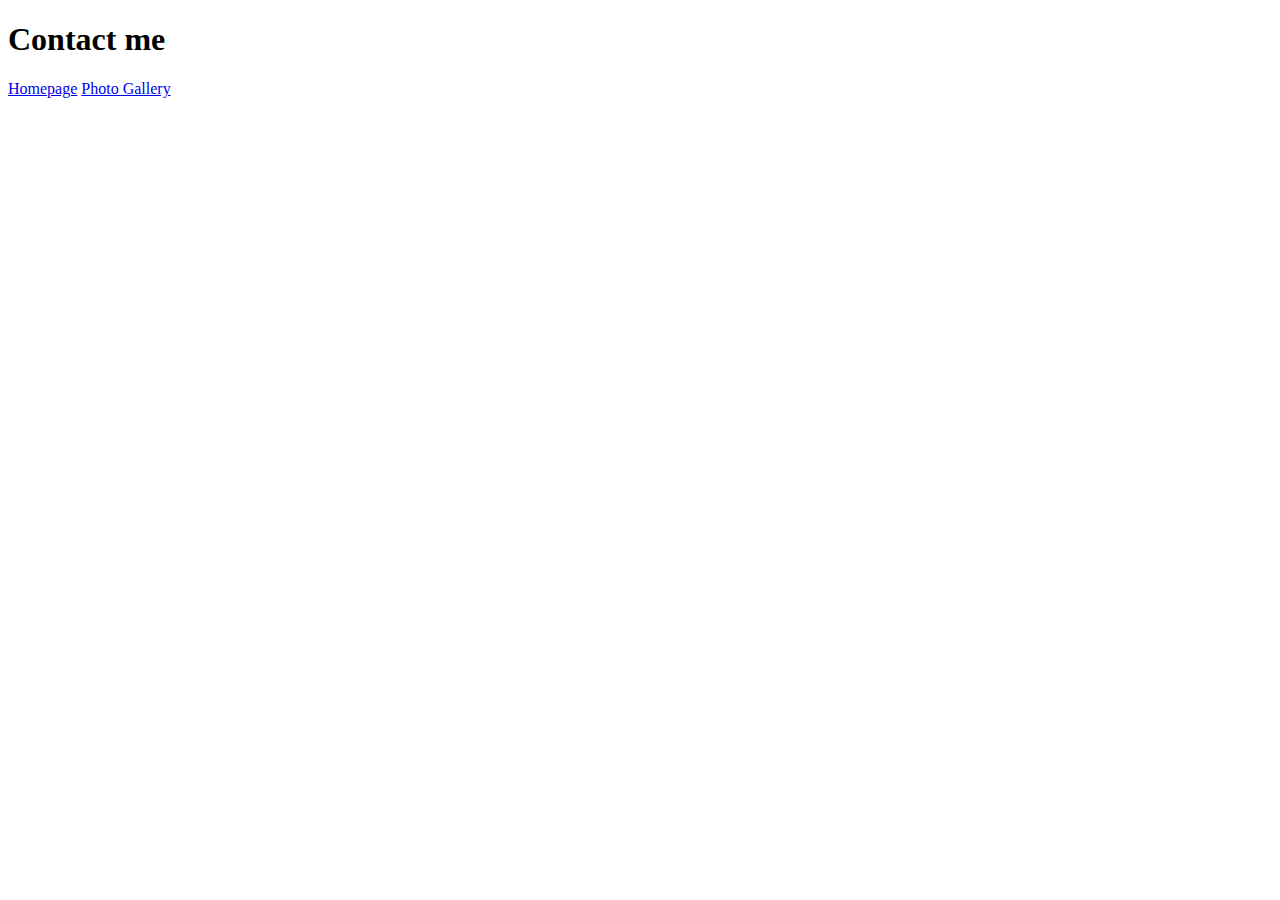
==== contact.html @ 9bb3e6a7 "Linked pages" ====
<!DOCTYPE html>
<html lang="en">
  <head>
    <meta charset="UTF-8" />
    <meta http-equiv="X-UA-Compatible" content="IE=edge" />
    <meta name="viewport" content="width=device-width, initial-scale=1.0" />
    <title>Contact page</title>
  </head>
  <body>
    <h1>Contact me</h1>
    <a href="/index.html">Homepage</a>
    <a href="/photo.html">Photo Gallery</a>
  </body>
</html>
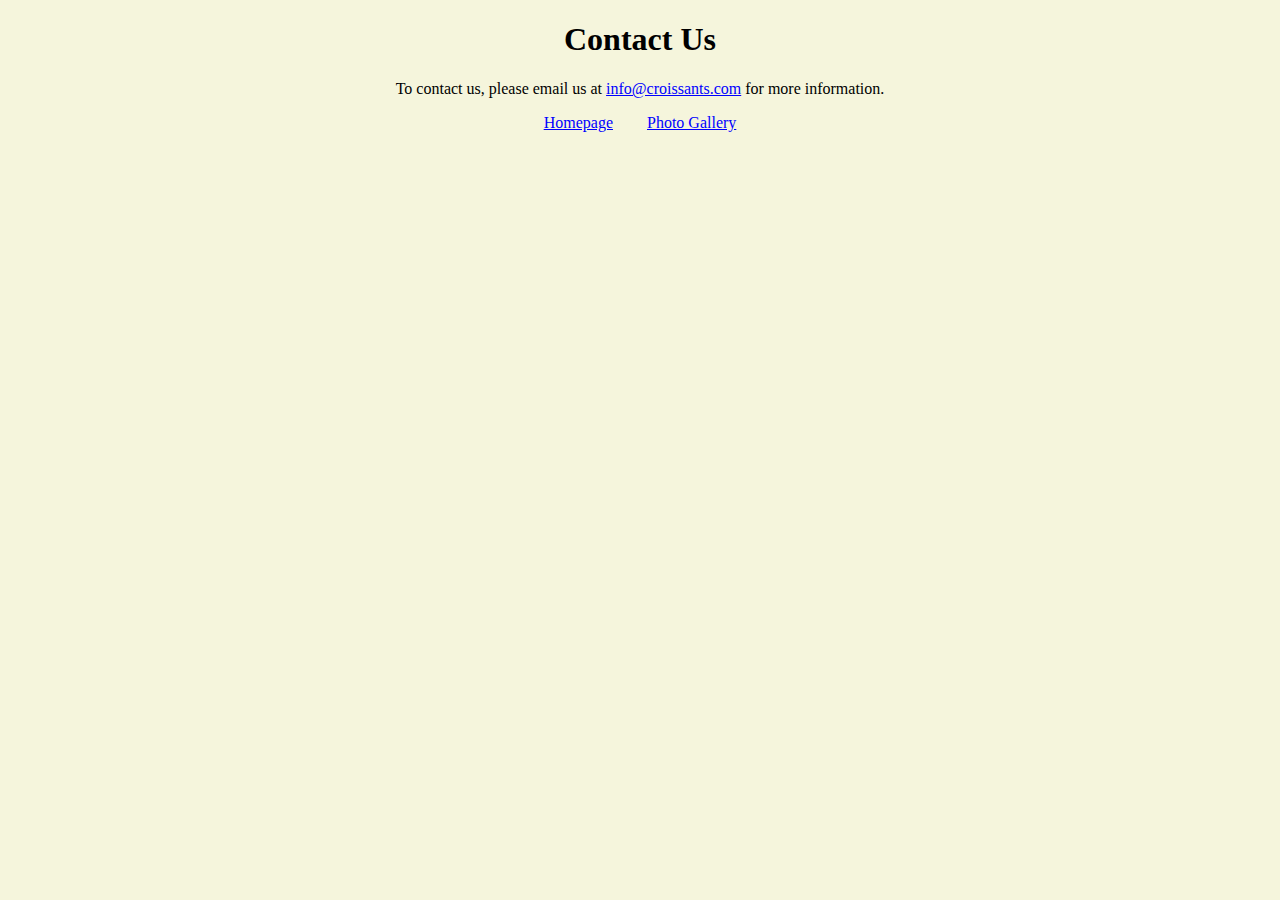
==== commit 12cb7121: "Added CSS" ====
--- a/contact.html
+++ b/contact.html
@@ -4,11 +4,21 @@
     <meta charset="UTF-8" />
     <meta http-equiv="X-UA-Compatible" content="IE=edge" />
     <meta name="viewport" content="width=device-width, initial-scale=1.0" />
+
+    <link rel="stylesheet" href="/css/styles.css" />
     <title>Contact page</title>
   </head>
   <body>
-    <h1>Contact me</h1>
-    <a href="/index.html">Homepage</a>
-    <a href="/photo.html">Photo Gallery</a>
+    <h1>Contact Us</h1>
+
+    <p>
+      To contact us, please email us at
+      <a href="mailto:info@croissants.com">info@croissants.com</a> for more
+      information.
+    </p>
+    <footer>
+      <a href="/index.html">Homepage</a>
+      <a href="/photo.html">Photo Gallery</a>
+    </footer>
   </body>
 </html>
--- a/css/styles.css
+++ b/css/styles.css
@@ -0,0 +1,24 @@
+body {
+  background: beige;
+}
+
+.croissant-photo {
+  display: block;
+  max-width: 50%;
+  border-radius: 15px;
+  margin: 40px auto;
+}
+
+h1,
+p,
+footer {
+  text-align: center;
+}
+footer a {
+  margin: 0 15px;
+}
+
+a {
+  display: inline-block;
+  color: blue;
+}
